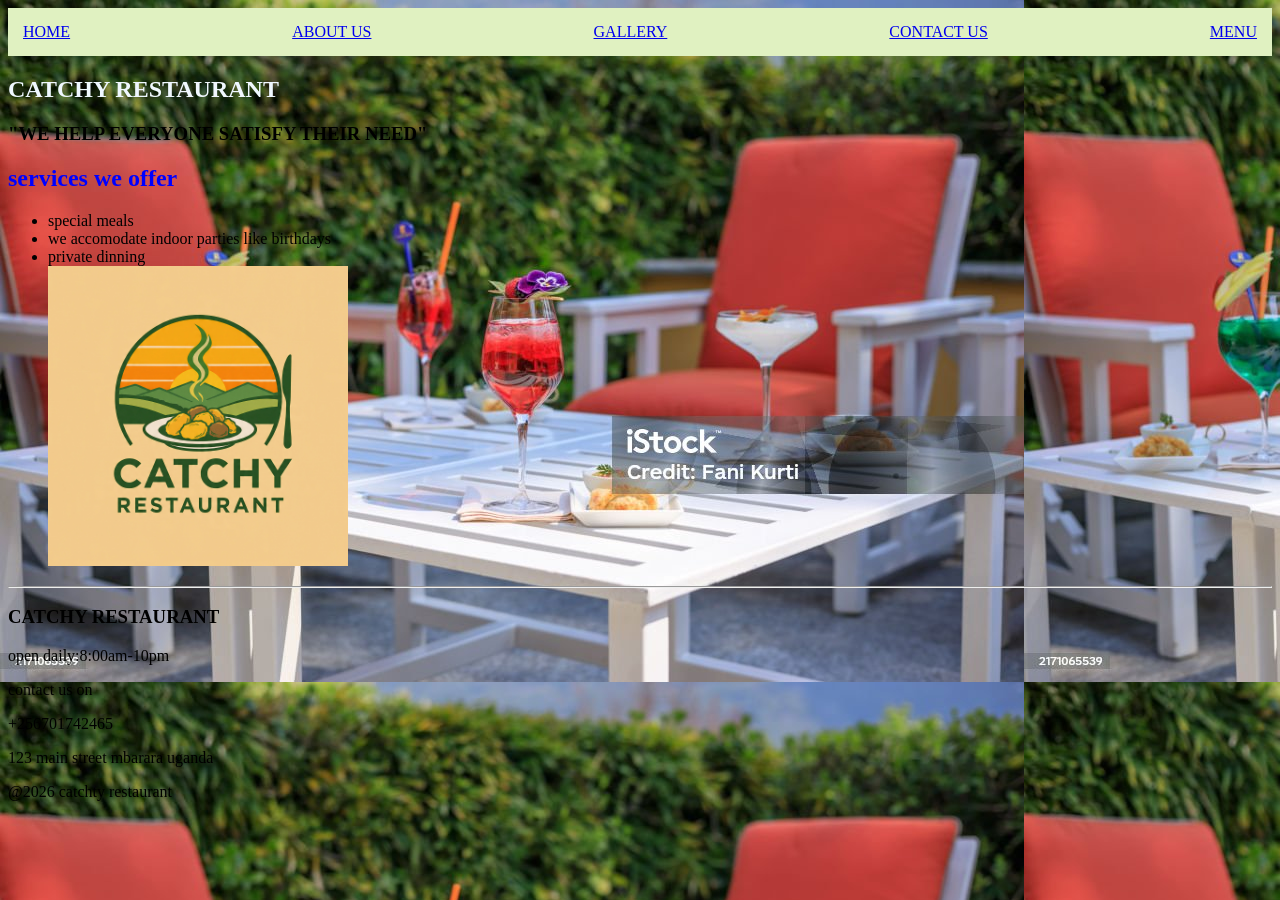
==== index.html @ 133e91f3 "Add files via upload" ====
<!DOCTYPE html>
<html lang="en">

<head>
    <meta charset="UTF-8">
    <meta name="viewport" content="width=device-width, initial-scale=1.0">
    <title>Document</title>
    <link rel="stylesheet" href="index.css">
</head>

<body class="h">
    <header class="T">
        <a href="index.html" class="H">HOME</a>
        <a href="about us.html" class="a">ABOUT US</a>
        <a href="gallery.html" class="g">GALLERY</a>
        <a href="contact us.html" class="c">CONTACT US</a>
        <a href="menu.html" class="menu">MENU</a>
    </header>
    <section>
        <h1 class="RESTAU">CATCHY RESTAURANT</h1>
        <h3>"WE HELP EVERYONE SATISFY THEIR NEED"</h3>


        <h1 class="services">services we offer</h1>
        <ul>
            <li>special meals</li>
            <li>we accomodate indoor parties like birthdays</li>
            <li>private dinning</li>
            <img src="IMG-20260513-WA0002.jpg" width="300" height="300">

        </ul>
    </section>
    <hr>
    <footer>
        <h3>CATCHY RESTAURANT</h3>
        <p>open daily:8:00am-10pm</p>
        <p>contact us on</p>
        <p>+256701742465</p>
        <p>123 main street mbarara uganda</p>
        <p>@2026 catchty restaurant</p>
    </footer>


</body>

</html>
---- index.css ----
.h {
    background-color: rgb(126, 210, 144);
    background-image: url(istockphoto-2171065539-1024x1024.jpg)

}

.T {
    background-color: rgb(224, 241, 193);
    display: flex;
    justify-content: space-between;
    padding: 15px;
}

.CATCHY {
    font-style: oblique;
}

.SEC {
    display: flex;
    justify-content: center;
}

.services {
    color: blue;
}
.RESTAU{
    color: aliceblue;
}
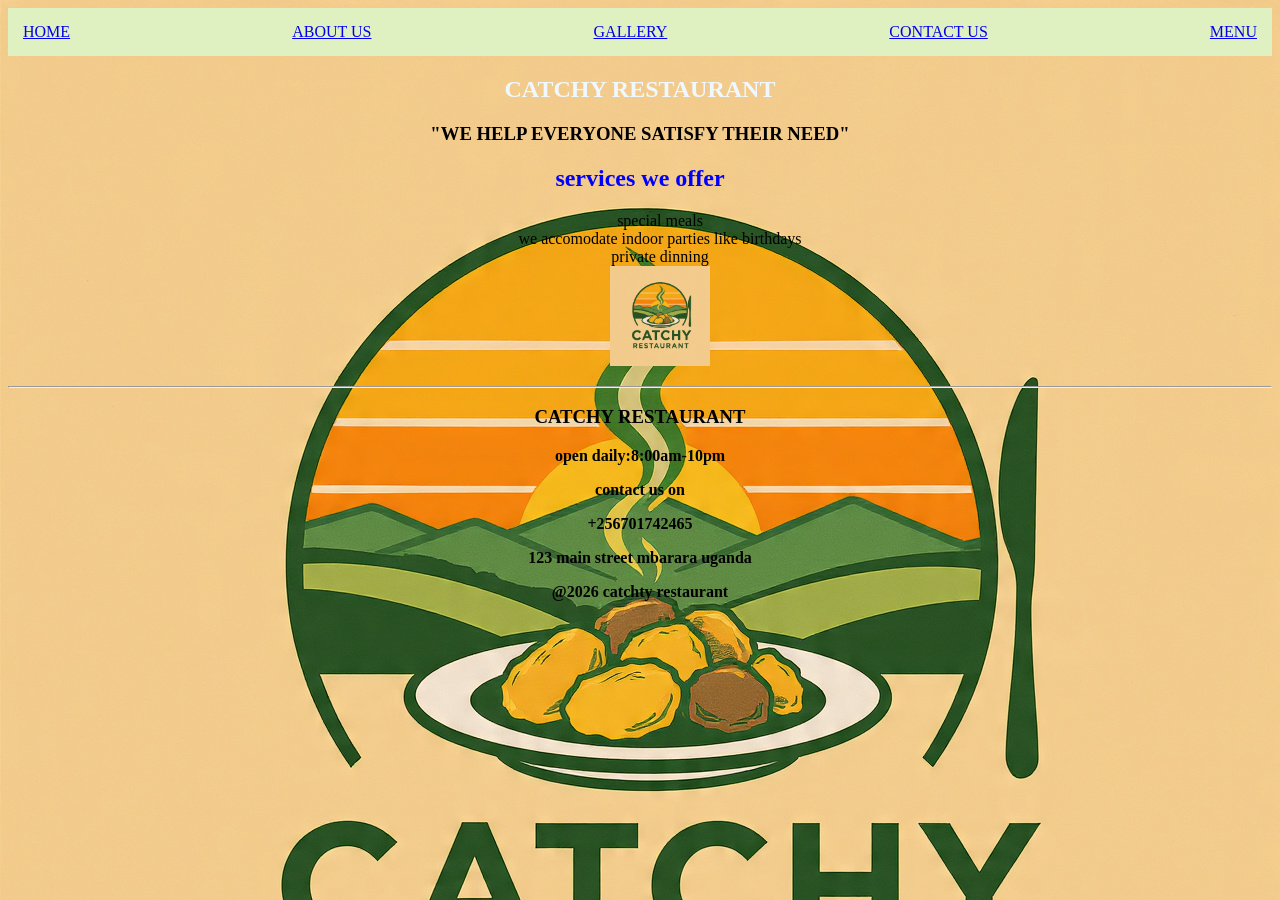
==== commit 35e97d93: "Add files via upload" ====
--- a/index.html
+++ b/index.html
@@ -22,11 +22,11 @@
 
 
         <h1 class="services">services we offer</h1>
-        <ul>
+        <ul class="list">
             <li>special meals</li>
             <li>we accomodate indoor parties like birthdays</li>
             <li>private dinning</li>
-            <img src="IMG-20260513-WA0002.jpg" width="300" height="300">
+            <img src="IMG-20260513-WA0002.jpg" width="100" height="100">
 
         </ul>
     </section>
--- a/index.css
+++ b/index.css
@@ -1,7 +1,10 @@
 .h {
+    background-size: cover;
+    background-repeat: no-repeat;
     background-color: rgb(126, 210, 144);
-    background-image: url(istockphoto-2171065539-1024x1024.jpg)
-
+   text-align: center; 
+   background-image: url(IMG-20260513-WA0002.jpg)
+    
 }
 
 .T {
@@ -25,4 +28,10 @@
 }
 .RESTAU{
     color: aliceblue;
+}
+.list{
+    list-style-type: none;
+}
+p{
+    font-weight: bolder;
 }
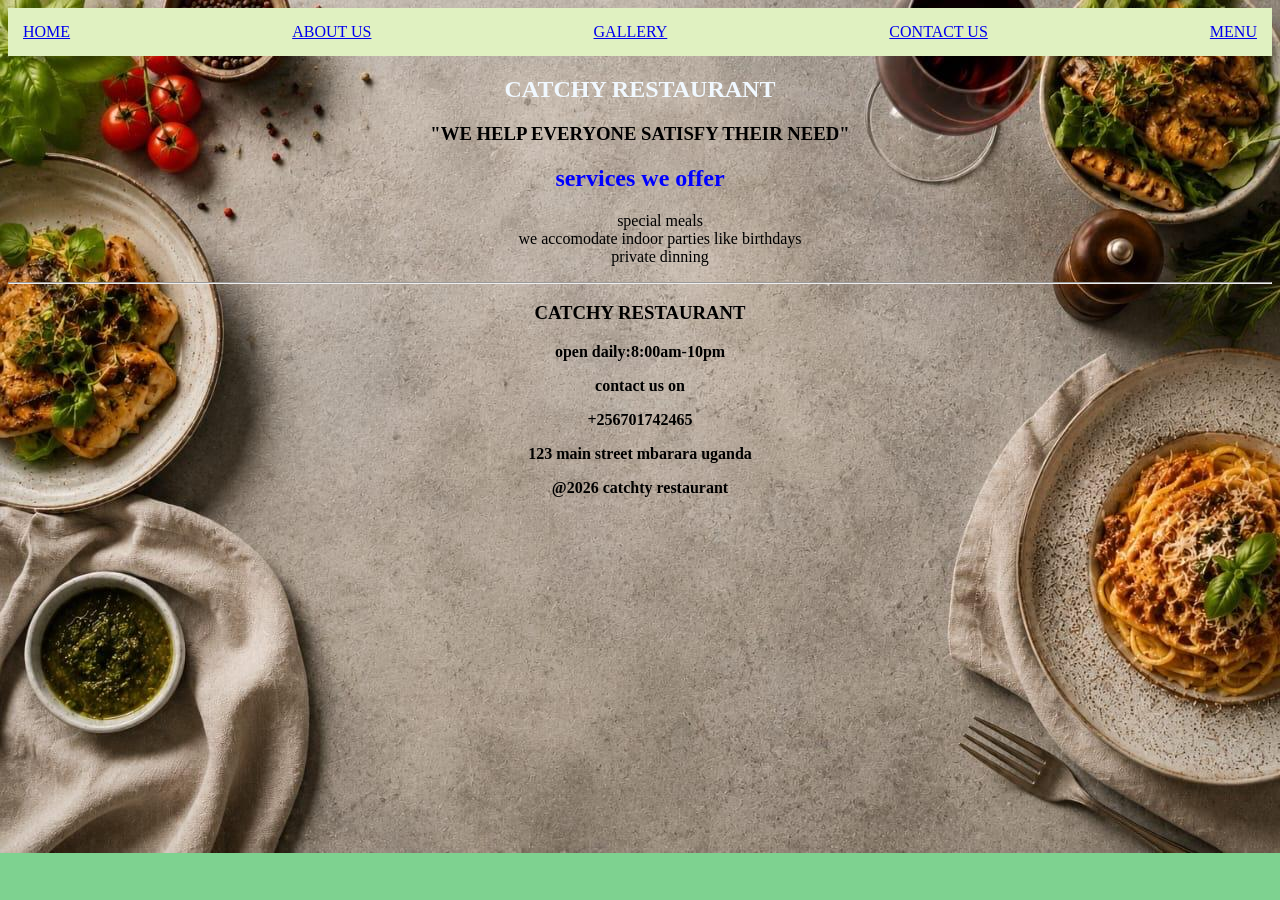
==== commit d1e3151d: "updated gallery" ====
--- a/index.html
+++ b/index.html
@@ -26,7 +26,7 @@
             <li>special meals</li>
             <li>we accomodate indoor parties like birthdays</li>
             <li>private dinning</li>
-            <img src="IMG-20260513-WA0002.jpg" width="100" height="100">
+        
 
         </ul>
     </section>
--- a/index.css
+++ b/index.css
@@ -3,7 +3,7 @@
     background-repeat: no-repeat;
     background-color: rgb(126, 210, 144);
    text-align: center; 
-   background-image: url(IMG-20260513-WA0002.jpg)
+   background-image: url(food\ spaced.jpg)
     
 }
 
